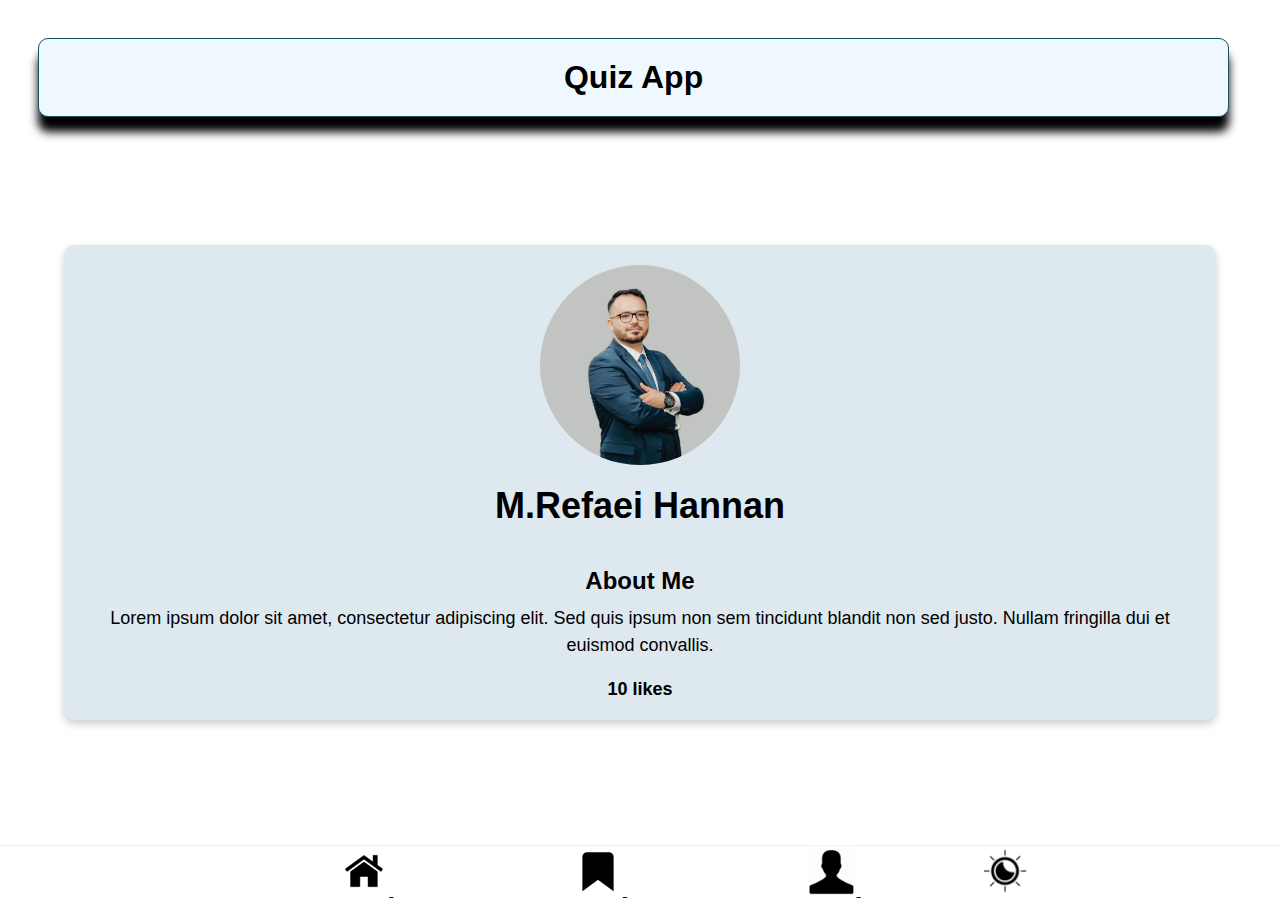
==== profile.html @ aa698982 "componeents" ====
<!DOCTYPE html>
<html lang="en">
  <head>
    <meta charset="UTF-8" />
    <meta http-equiv="X-UA-Compatible" content="IE=edge" />
    <meta name="viewport" content="width=device-width, initial-scale=1.0" />
    <title>Profile</title>
    <link rel="stylesheet" href="css/styles.css" />
  </head>
  <body data-js="body">
    <header>
      <h1>Quiz App</h1>
    </header>
    <div class="profile">
      <div class="profile-header">
        <img src="img/person.png" alt="Profile Photo" width="500" />
        <h1>M.Refaei Hannan</h1>
      </div>
      <div class="profile-body">
        <h2>About Me</h2>
        <p>
          Lorem ipsum dolor sit amet, consectetur adipiscing elit. Sed quis
          ipsum non sem tincidunt blandit non sed justo. Nullam fringilla dui et
          euismod convallis.
        </p>
        <div class="likes">
          <span>10 likes</span>
        </div>
      </div>
    </div>
    <footer id="footer">
      <section>
        <a class="footer-button" href="index.html">
          <img src="img/home.png" alt="home" width="50" />
        </a>

        <a class="footer-button" href="#BOOKMARK">
          <img src="img/book.png" alt="bookmark" width="50" />
        </a>

        <a class="footer-button" href="profile.html">
          <img src="img/profile.png" alt="profile" width="50" />
        </a>
        <a class="buttun button--toggle" data-js="toggle-button">
          <img src="img/Dark.png" alt="bookmark" width="50" />
        </a>
      </section>
    </footer>
  </body>
  <script src="js/index.js"></script>
</html>
---- css/styles.css ----
@import "components/global.css";
@import "components/Button.css";
@import "components/Card.css";
@import "components/footer.css";
@import "components/header.css";
@import "components/profile.css";
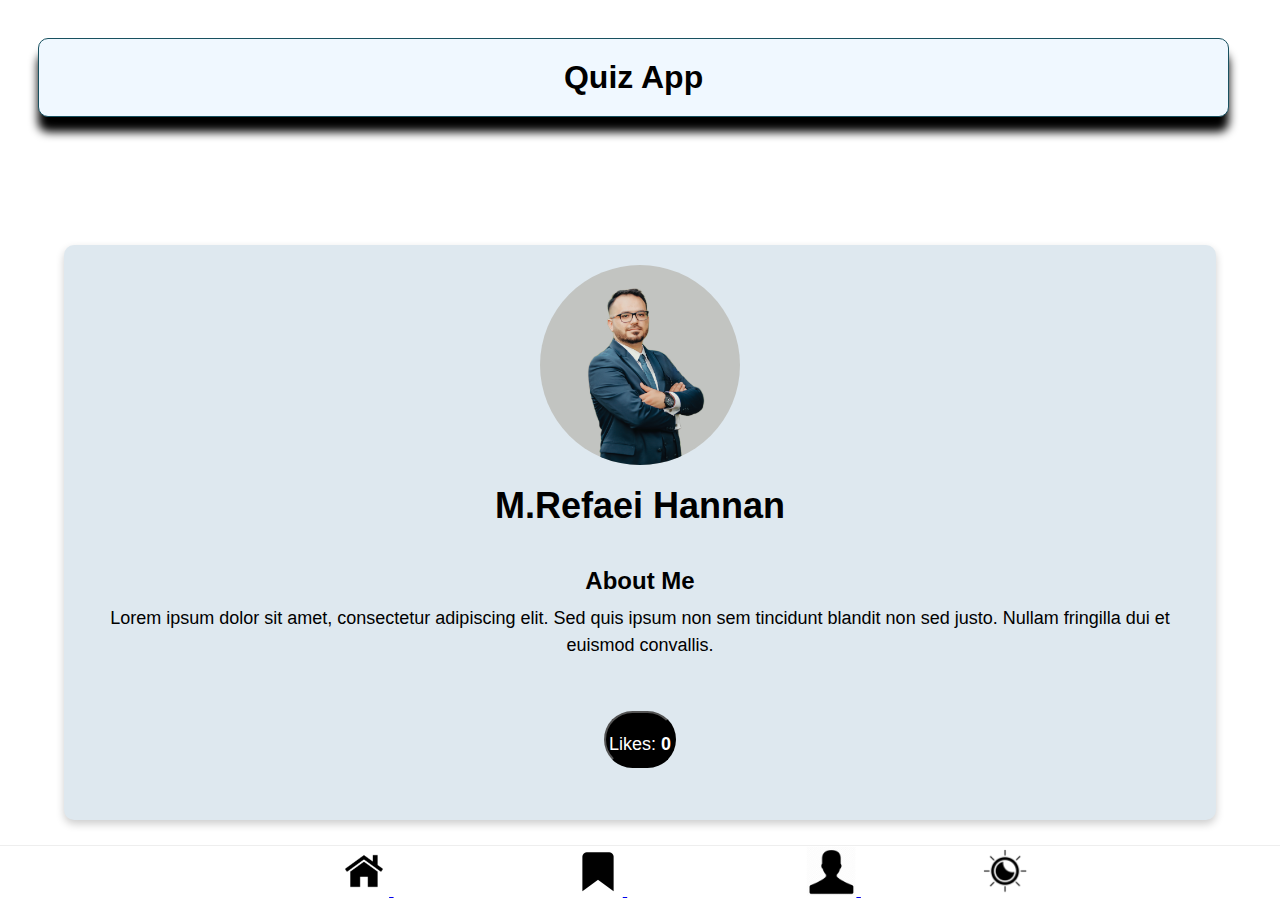
==== commit f2e08309: "likes button" ====
--- a/profile.html
+++ b/profile.html
@@ -24,7 +24,10 @@
           euismod convallis.
         </p>
         <div class="likes">
-          <span>10 likes</span>
+          </button>
+            <button type="button" class="button" onclick="onClick()">
+            <p> Likes: <span id="counter">0</span></p>
+            </button>
         </div>
       </div>
     </div>
